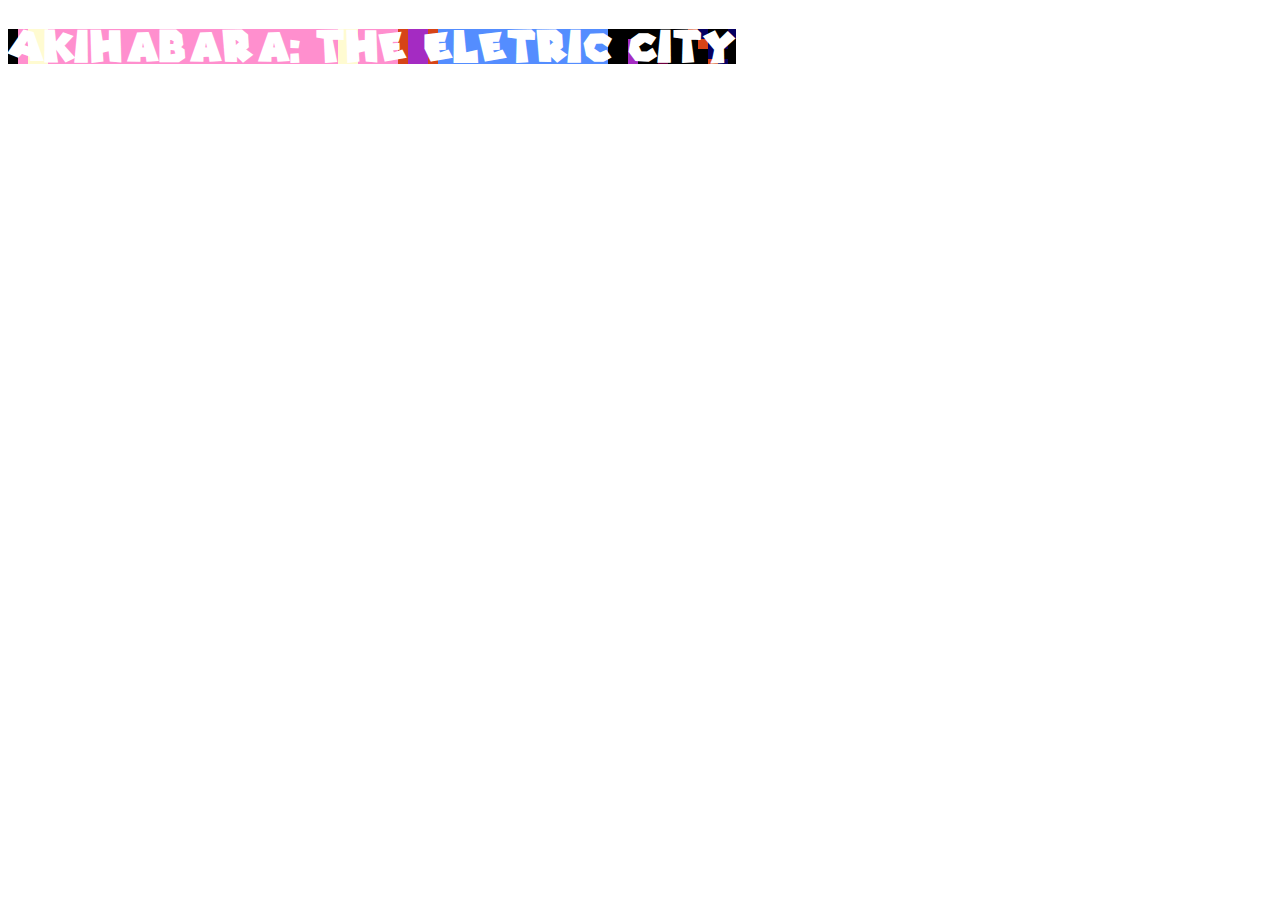
==== index.html @ 244b9443 "começo de um sonho" ====
<!DOCTYPE html>
<html lang="en">
<head>
    <meta charset="UTF-8">
    <meta name="viewport" content="width=device-width, initial-scale=1.0">
    <title>Akihabara</title>
    <link rel="icon" href="./imagens/favicons/monokuma_pixel_art.png">
    <link rel="stylesheet" href="./css/estiloso.css">
</head>
<body>
    <h1>Akihabara: The Eletric City</h1>
</body>
</html>
---- css/estiloso.css ----
h1 {
    font-family: Mario;
    color: white;
    background-image: url(../imagens/imagens_menu/city_pop.png);
    text-align: center;
    position: absolute
}     

@font-face {
    font-family: Mario;
    src: url(../fontes_de_texto/TypefaceMario64-ywA93.otf)
}
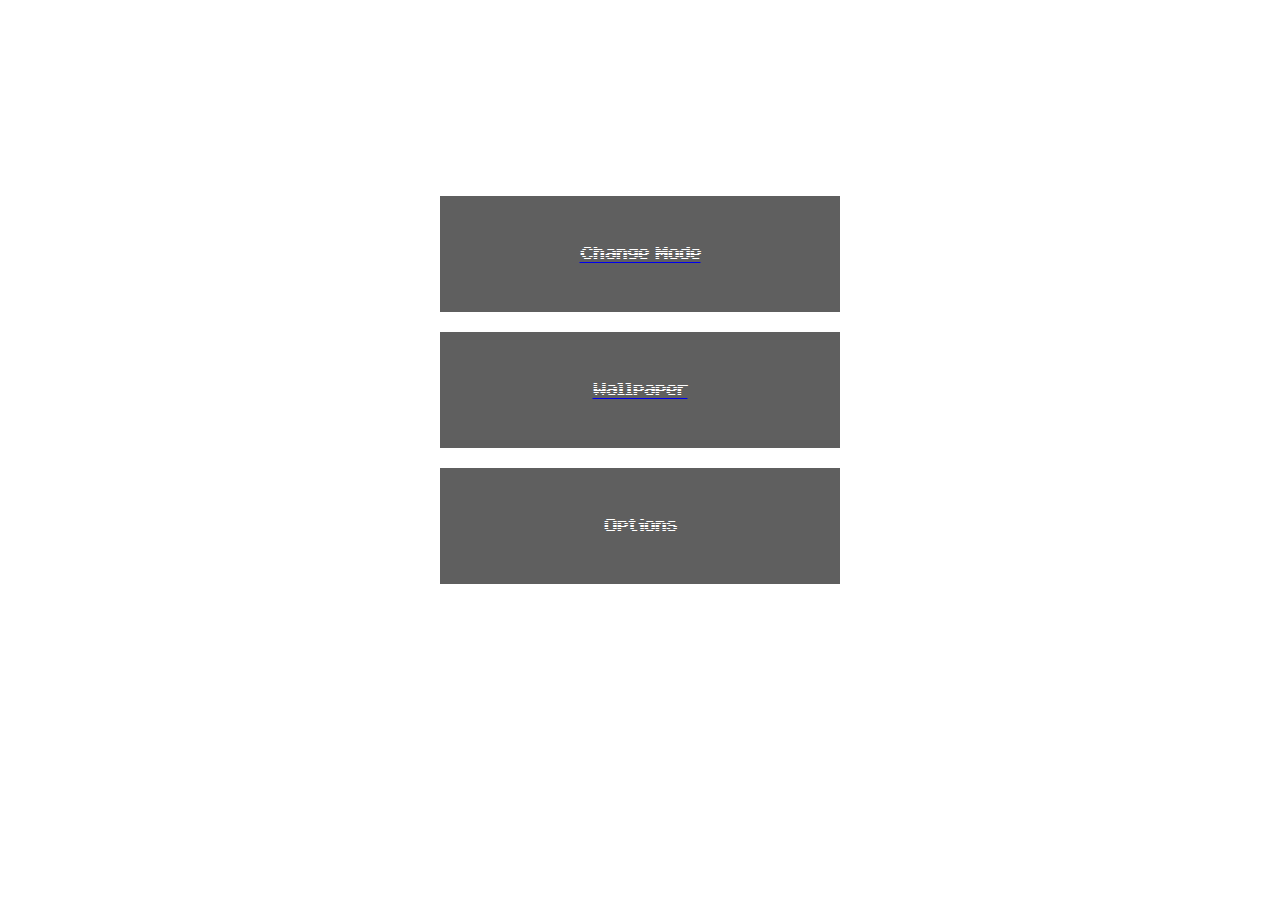
==== commit 861f5318: "menu de wallpaper iniciado" ====
--- a/index.html
+++ b/index.html
@@ -8,6 +8,20 @@
     <link rel="stylesheet" href="./css/estiloso.css">
 </head>
 <body>
-    <h1>Akihabara: The Eletric City</h1>
+    <h1>Akihabara: The Electric City</h1>
+    <h1>電気街・秋葉原</h1>
+    <br>
+    <br>
+    <div class="wrapper">
+       <a href="html/selection_menu.html"><center justify><div class="box box1">Change Mode</div></center justify></a>
+        <a href="html/wallpaper_menu.html"><center justify><div class="box box1">Wallpaper</div></center justify></a>
+        <center justify><div class="box box1">Options</div></center justify>
+    </div>           
+    <br>
+    <p>Made by Gabriel Vieira, 2023</p>
+        
+ 
+   <!--<embed name="Akihabara Main Menu" <audio src="./musicas/akihabara main menu.mp3" loop= "false" hidden="true" autostart="true"></embed> -->
+
 </body>
 </html>--- a/css/estiloso.css
+++ b/css/estiloso.css
@@ -1,12 +1,74 @@
+body {
+    font-family: Pixel;
+    color: white;
+    background-image: url(../imagens/imagens_menu/japan_pixel_art.gif);
+    text-align: center;
+    height: 100%;
+    background-position: center center;
+    background-repeat: no-repeat;
+    background-size: cover;
+    background-attachment: relative fixed;
+}
+
 h1 {
-    font-family: Mario;
+    font-family: Pixel;
     color: white;
-    background-image: url(../imagens/imagens_menu/city_pop.png);
+    font-size: 33px;
+
+}
+h2 {
     text-align: center;
-    position: absolute
-}     
+    text-size-adjust: center;
+}
+
+.box1 {
+    background-color: rgba(0, 0, 0, 0.626);
+    color: white;
+    font-family: Pixel;
+    width: 300px;
+    border: 15px transparent;
+    padding: 50px;
+    margin: 20px;
+}
+
+p {
+    text-align-last: lower left;
+}
 
 @font-face {
-    font-family: Mario;
-    src: url(../fontes_de_texto/TypefaceMario64-ywA93.otf)
-}+    font-family: Pixel;
+    src: url(../fontes_de_texto/ArcadeClassic-ov2x.ttf)
+}
+
+.menu {
+    font-family: Pixel;
+    color: white;
+    background-image: url(../imagens/imagens_seleção/selection_menu.gif);
+    text-align: center;
+    height: 100%;
+    background-position: center center;
+    background-repeat: no-repeat;
+    background-size: cover;
+    background-attachment: fixed;
+}
+
+.menu_2 {
+    font-family: Pixel;
+    color: white;
+    background-image: url(../imagens/imagens_menu/japan_pixel_art.gif);
+    text-align: center;
+    height: 100%;
+    background-position: center center;
+    background-repeat: no-repeat;
+    background-size: cover;
+    background-attachment: fixed;
+    
+
+}
+
+img {
+    width: 350px;
+    height: 200px;
+    object-fit: contain;
+}
+
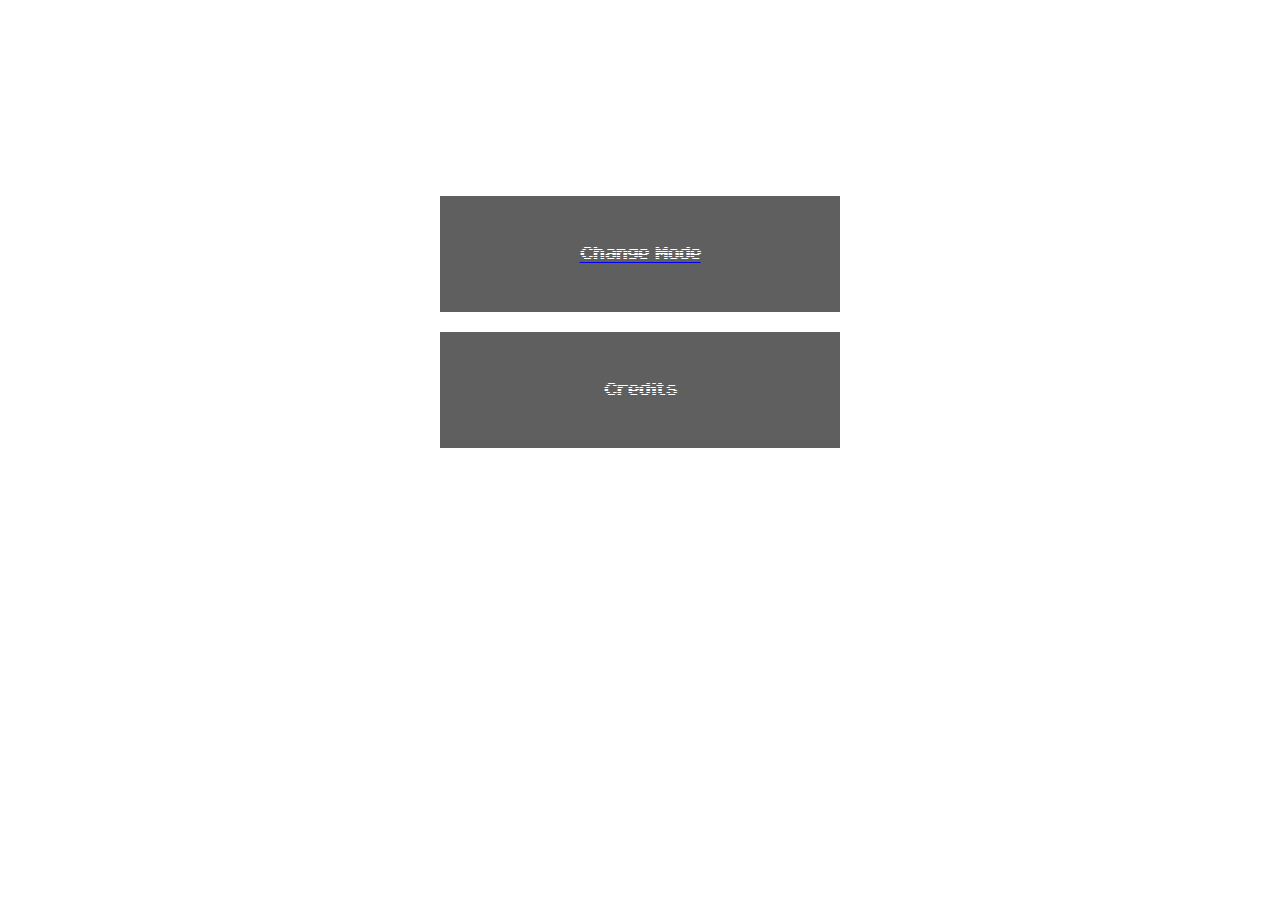
==== commit 1e62d934: "desisti do wallpaper" ====
--- a/index.html
+++ b/index.html
@@ -13,9 +13,8 @@
     <br>
     <br>
     <div class="wrapper">
-       <a href="html/selection_menu.html"><center justify><div class="box box1">Change Mode</div></center justify></a>
-        <a href="html/wallpaper_menu.html"><center justify><div class="box box1">Wallpaper</div></center justify></a>
-        <center justify><div class="box box1">Options</div></center justify>
+       <a href="html/selection_menu.html"><center justify><div class="box1">Change Mode</div></center justify></a>
+        <center justify><div class="box1">Credits</div></center justify>
     </div>           
     <br>
     <p>Made by Gabriel Vieira, 2023</p>
--- a/css/estiloso.css
+++ b/css/estiloso.css
@@ -7,7 +7,7 @@
     background-position: center center;
     background-repeat: no-repeat;
     background-size: cover;
-    background-attachment: relative fixed;
+    background-attachment: fixed;
 }
 
 h1 {
@@ -52,23 +52,20 @@
     background-attachment: fixed;
 }
 
-.menu_2 {
-    font-family: Pixel;
-    color: white;
-    background-image: url(../imagens/imagens_menu/japan_pixel_art.gif);
-    text-align: center;
-    height: 100%;
-    background-position: center center;
-    background-repeat: no-repeat;
-    background-size: cover;
-    background-attachment: fixed;
-    
 
+img {   
+    width: 300px; 
+    height: 200px; 
+    object-fit: cover;
 }
 
-img {
-    width: 350px;
-    height: 200px;
-    object-fit: contain;
+.borda {     
+    border: 7px groove #308C82;   
+    margin: 25px 50px 75px 100px;
 }
 
+.img-hover:hover {   
+     transform-origin: 0 0;    
+     transition: transform .5s, visibility .25s ease-in;    
+     transform: scale(1.5);
+}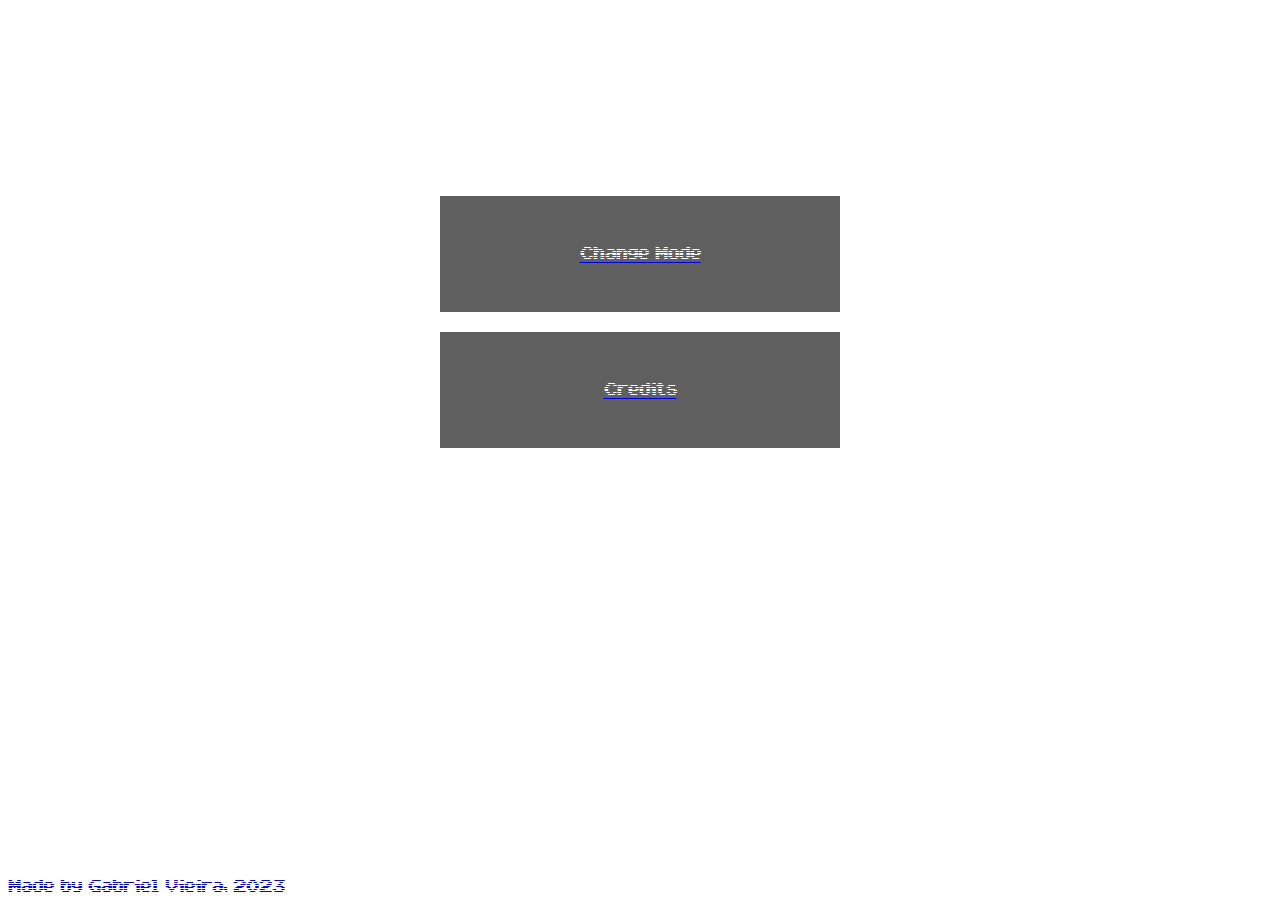
==== commit a55c102e: "que comece o refino" ====
--- a/index.html
+++ b/index.html
@@ -1,5 +1,6 @@
 <!DOCTYPE html>
 <html lang="en">
+
 <head>
     <meta charset="UTF-8">
     <meta name="viewport" content="width=device-width, initial-scale=1.0">
@@ -7,20 +8,31 @@
     <link rel="icon" href="./imagens/favicons/monokuma_pixel_art.png">
     <link rel="stylesheet" href="./css/estiloso.css">
 </head>
+
 <body>
     <h1>Akihabara: The Electric City</h1>
     <h1>電気街・秋葉原</h1>
     <br>
     <br>
     <div class="wrapper">
-       <a href="html/selection_menu.html"><center justify><div class="box1">Change Mode</div></center justify></a>
-        <center justify><div class="box1">Credits</div></center justify>
-    </div>           
+        <a href="html/selection_menu.html">
+            <center justify>
+                <div class="box1">Change Mode</div>
+            </center justify>
+        </a>
+        <center justify>
+           <a href="html/credits.html">
+            <div class="box1">Credits</div>
+        </center justify>
+    </div>
     <br>
-    <p>Made by Gabriel Vieira, 2023</p>
-        
- 
-   <!--<embed name="Akihabara Main Menu" <audio src="./musicas/akihabara main menu.mp3" loop= "false" hidden="true" autostart="true"></embed> -->
+    <div style="position: absolute; bottom: 5px;">
+        Made by Gabriel Vieira, 2023
+    </div>
+
+
+    <!--<embed name="Akihabara Main Menu" <audio src="./musicas/akihabara main menu.mp3" loop= "false" hidden="true" autostart="true"></embed> -->
 
 </body>
+
 </html>--- a/css/estiloso.css
+++ b/css/estiloso.css
@@ -8,6 +8,11 @@
     background-repeat: no-repeat;
     background-size: cover;
     background-attachment: fixed;
+}
+
+.bottom {
+    position: fixed;
+    bottom: 0;
 }
 
 h1 {
@@ -66,6 +71,99 @@
 
 .img-hover:hover {   
      transform-origin: 0 0;    
-     transition: transform .5s, visibility .25s ease-in;    
+     transition: transform .5s, visibility .5s ease-in;    
      transform: scale(1.5);
+}
+
+.historia-menu {
+    font-family: Pixel;
+    color: white;
+    background-image: url(../imagens/imagens_seleção/history_menu.gif);
+    text-align: center;
+    height: 100%;
+    background-position: center center;
+    background-repeat: no-repeat;
+    background-size: cover;
+    background-attachment: fixed;
+}
+
+.caixa{
+    background-color: rgba(0, 0, 0, 0.626);
+    width: 900px;
+    height: 880px;
+    border: 15px transparent;
+    padding: 50px;
+    margin: 20px;
+    position: relative;
+    font-family: VT323;
+    color: white;
+    font-size: x-large;
+    overflow: scroll;
+    text-align: justify;
+}
+
+@font-face {
+    font-family: VT323;
+    src: url(../fontes_de_texto/VT323-Regular.ttf);
+
+    
+}
+
+.curiosidades-menu {
+    font-family: Pixel;
+    color: white;
+    background-image: url(../imagens/imagens_seleção/curiosity_menu.gif);
+    text-align: center;
+    height: 100%;
+    background-position: center center;
+    background-repeat: no-repeat;
+    background-size: cover;
+    background-attachment: fixed;
+}
+
+
+.turismo-menu {
+    font-family: Pixel;
+    color: white;
+    background-image: url(../imagens/imagens_seleção/tourism_menu.gif);
+    text-align: center;
+    height: 100%;
+    background-position: center center;
+    background-repeat: no-repeat;
+    background-size: cover;
+    background-attachment: fixed;
+}
+
+.img-card-1{
+    float: right;
+    padding: 1.1%;
+    height: 55%;
+    width: 50%;
+    position: relative;
+    
+}
+
+
+.img-card-2{
+    float: left;
+    padding: 1.1%;
+    height: 55%;
+    width: 50%;
+    position: relative;
+}
+
+h2 {
+    text-align: center
+}
+
+.corpo {
+    font-family: Pixel;
+    color: white;
+    background-image: url(../imagens/imagens_menu/zero-dance.gif);
+    text-align: center;
+    height: 100%;
+    background-position: center center;
+    background-repeat: no-repeat;
+    background-size: cover;
+    background-attachment: fixed;
 }